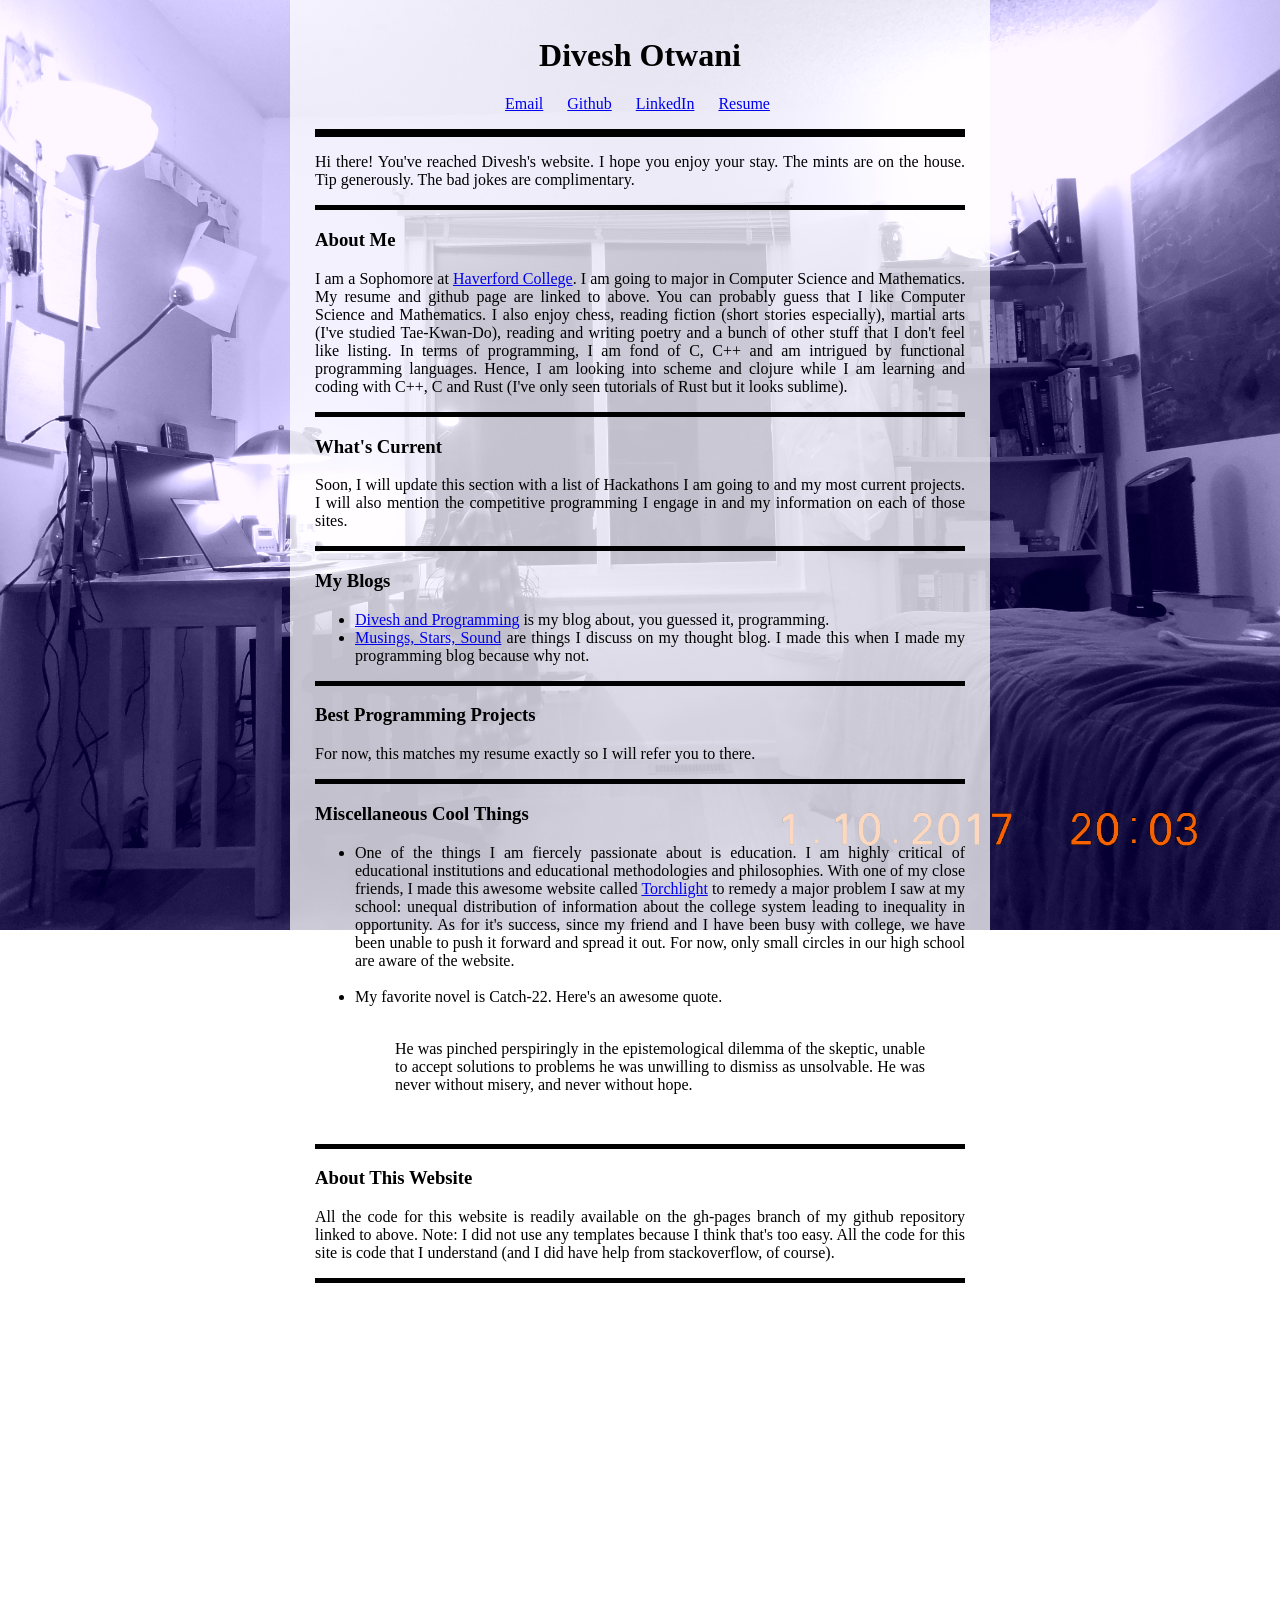
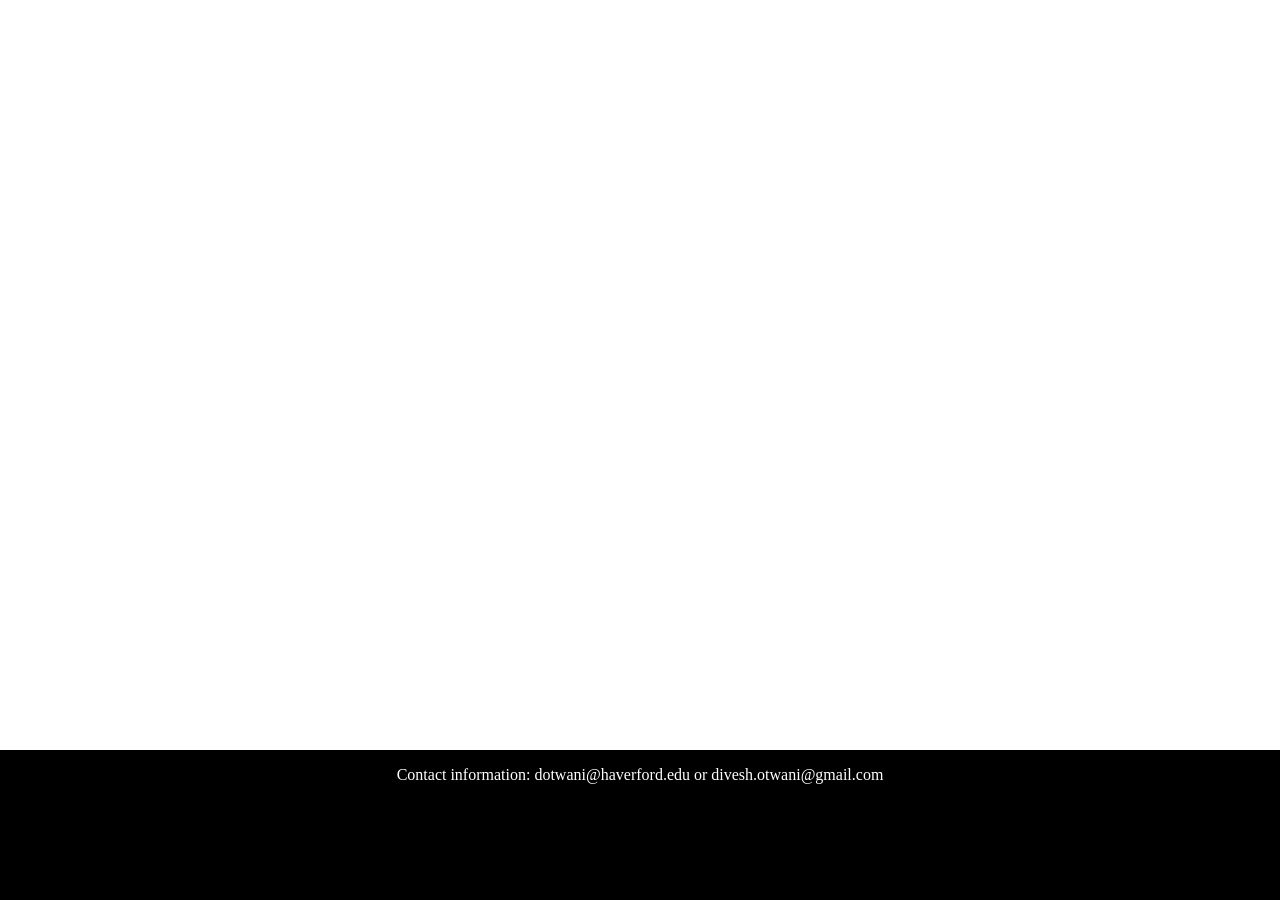
==== index.html @ 80b4c08a "Commit at time Wed Jan 11 18:40:20 EST 2017" ====
<!DOCTYPE html PUBLIC>
<html>
	<head>
		<link rel="stylesheet" type="text/css" href="style.css">
		<title>Divesh Otwani</title>
	</head>
	<body>
		
	
		<div id="page">

			<div id="stuff" >
				<h1><br><center>Divesh Otwani</center></h1>
				
				
							<ul id="toplinks">

<li>
							<a href="https://mail.google.com/mail/?view=cm&fs=1&tf=1&to=dotwani@haverford.edu" target="_blank">
							Email
							</a>

</li>
<li>
							
							<a href="https://github.com/Divesh-Otwani/My-Online-Workspace" target="_blank">
							Github
							</a>
</li>

<li>
						<a href="https://www.linkedin.com/in/divesh-otwani-671691ab" target="_blank" >LinkedIn</a>

</li>

<li id="case1">
														
							<a href="DiveshOtwaniResume.pdf" target="_blank" >
							Resume
							</a>							
</li>
							</ul>
				
				<hr class="bigHr">
				<p> 
				Hi there! You've reached Divesh's website. I hope you enjoy your stay. 
				The mints are on the house. Tip generously. 
				The bad jokes are complimentary.
				</p>
				<hr>

				<h3>About Me</h3>
				<p>
				I am a Sophomore at <a href="http://www.haverford.edu" target="_blank" >Haverford College</a>. I am going to major in Computer Science and Mathematics. My resume and github page are linked to above.
				You can probably guess that I like Computer Science and Mathematics. I also enjoy chess, reading fiction (short stories especially), martial arts (I've studied Tae-Kwan-Do), 
				reading and writing poetry and a bunch of other stuff that I don't feel like listing. In terms of programming, I am fond of C, C++ and am intrigued by functional programming languages.
				Hence, I am looking into scheme and clojure while I am learning and coding with C++, C and Rust (I've only seen tutorials of Rust but it looks sublime).
				
				</p>
				<hr>
				
				
				
				<h3>What's Current</h3>
				<p>Soon, I will update this section with a list of Hackathons I am going to and my most current projects.
				I will also mention the competitive programming I engage in and my information on each of those sites.				
				</p>
				<hr>
				
				
				<h3>My Blogs</h3>
				<ul> 
				<li>
				
				<a href="https://diveshotwaniprogramming.blogspot.com/" target="_blank" >Divesh and Programming</a> is my blog about, you guessed it, programming. 
				
				</li>			
				<li>
				<a href="https://musingstarsound.blogspot.com/" target="_blank">Musings, Stars, Sound</a> are things I discuss on my thought blog. I made this when I made my programming blog because why not.
				
				</li>				
				</ul>
				<hr>
				
				
				
				
				<h3>Best Programming Projects</h3>
				<p>
				For now, this matches my resume exactly so I will refer you to there.
				</p>
				<hr>
				
				
				<h3>Miscellaneous Cool Things</h3>
				<ul>
				<li>
				One of the things I am fiercely passionate about is education. I am highly critical of educational institutions and educational methodologies and philosophies. 
				With one of my close friends, I made this awesome website called <a href="https://sites.google.com/site/torchlightwwp/" target="_blank">Torchlight</a> to remedy a major problem I saw at my school:
				unequal distribution of information about the college system leading to inequality in opportunity. As for it's success, since my friend and I have been busy with college, we have been
				unable to push it forward and spread it out. For now, only small circles in our high school are aware of the website. 
				</li>
				<br>
				<li>
				My favorite novel is Catch-22. Here's an awesome quote.

				</li>
				<br>
				<blockquote>
				He was pinched perspiringly in the epistemological dilemma of the skeptic, unable to
accept solutions to problems he was unwilling to dismiss as unsolvable. He was never without
misery, and never without hope.
				</blockquote>
				<br>
				</li>
				</ul>
				<hr>
				<h3>
				About This Website				
				</h3>
				<p>
				All the code for this website is readily available on the gh-pages branch of my github repository linked to above.
				Note: I did not use any templates because I think that's too easy. All the code for this site is code that I understand (and I did have help from stackoverflow, of course).
				</p>
				<hr>


			
				<footer>
  						<p style="color:white"> Contact information: dotwani@haverford.edu or divesh.otwani@gmail.com </p>
				</footer>			
			
				</div>
			</div>
	</body>
</html>
---- style.css ----
/*
ul {
  display: flex;
  justify-content:space-between;
  list-style-type: none;
}
*/

#toplinks {
    text-align: center;

}
#toplinks:after {
    display: inline-block;
    width: 100%;
}
#toplinks li {
    display: inline-block;
    padding-left: 10px;
    padding-right: 10px;
}

#case1 {
	padding-right: 55px !important;
}



footer {
    background-color: black;
    text-align: center;
    position: absolute;
    left: 0;
    bottom: 0;
    height: 150px;
    width: 100%;
    overflow:hidden;
}


html {
	position: relative;
	min-height: 100%;

}


body{
	text-align: center;
	margin: 0;
	background-image: url('bk2.jpg');
	background-repeat: no-repeat;
	background-attachment: fixed;
	background-size: cover;
	background-position: center;
	min-height: 2500px;

	/*background-color:#000000;*/
}

#stuff {
	margin-left: auto;
	margin-right:auto;
	text-align:justify;
	width: 650px;
}

/* This is everything, stuff is an inner container for a nice margin
This is centered... Keep it that way*/
#page {
   background: rgba(255, 255, 255, .75);
   
	margin-left: auto;
	margin-right: auto;
	text-align: left;
	width: 700px;
	height: 1600px;
}


.bigHr {
	background-color: black !important;
	height: 8px !important;
	border: solid 0px !important;
}

hr {
	background-color: black !important;
	height: 5px; !important;
	border: solid 0px !important;
	
}
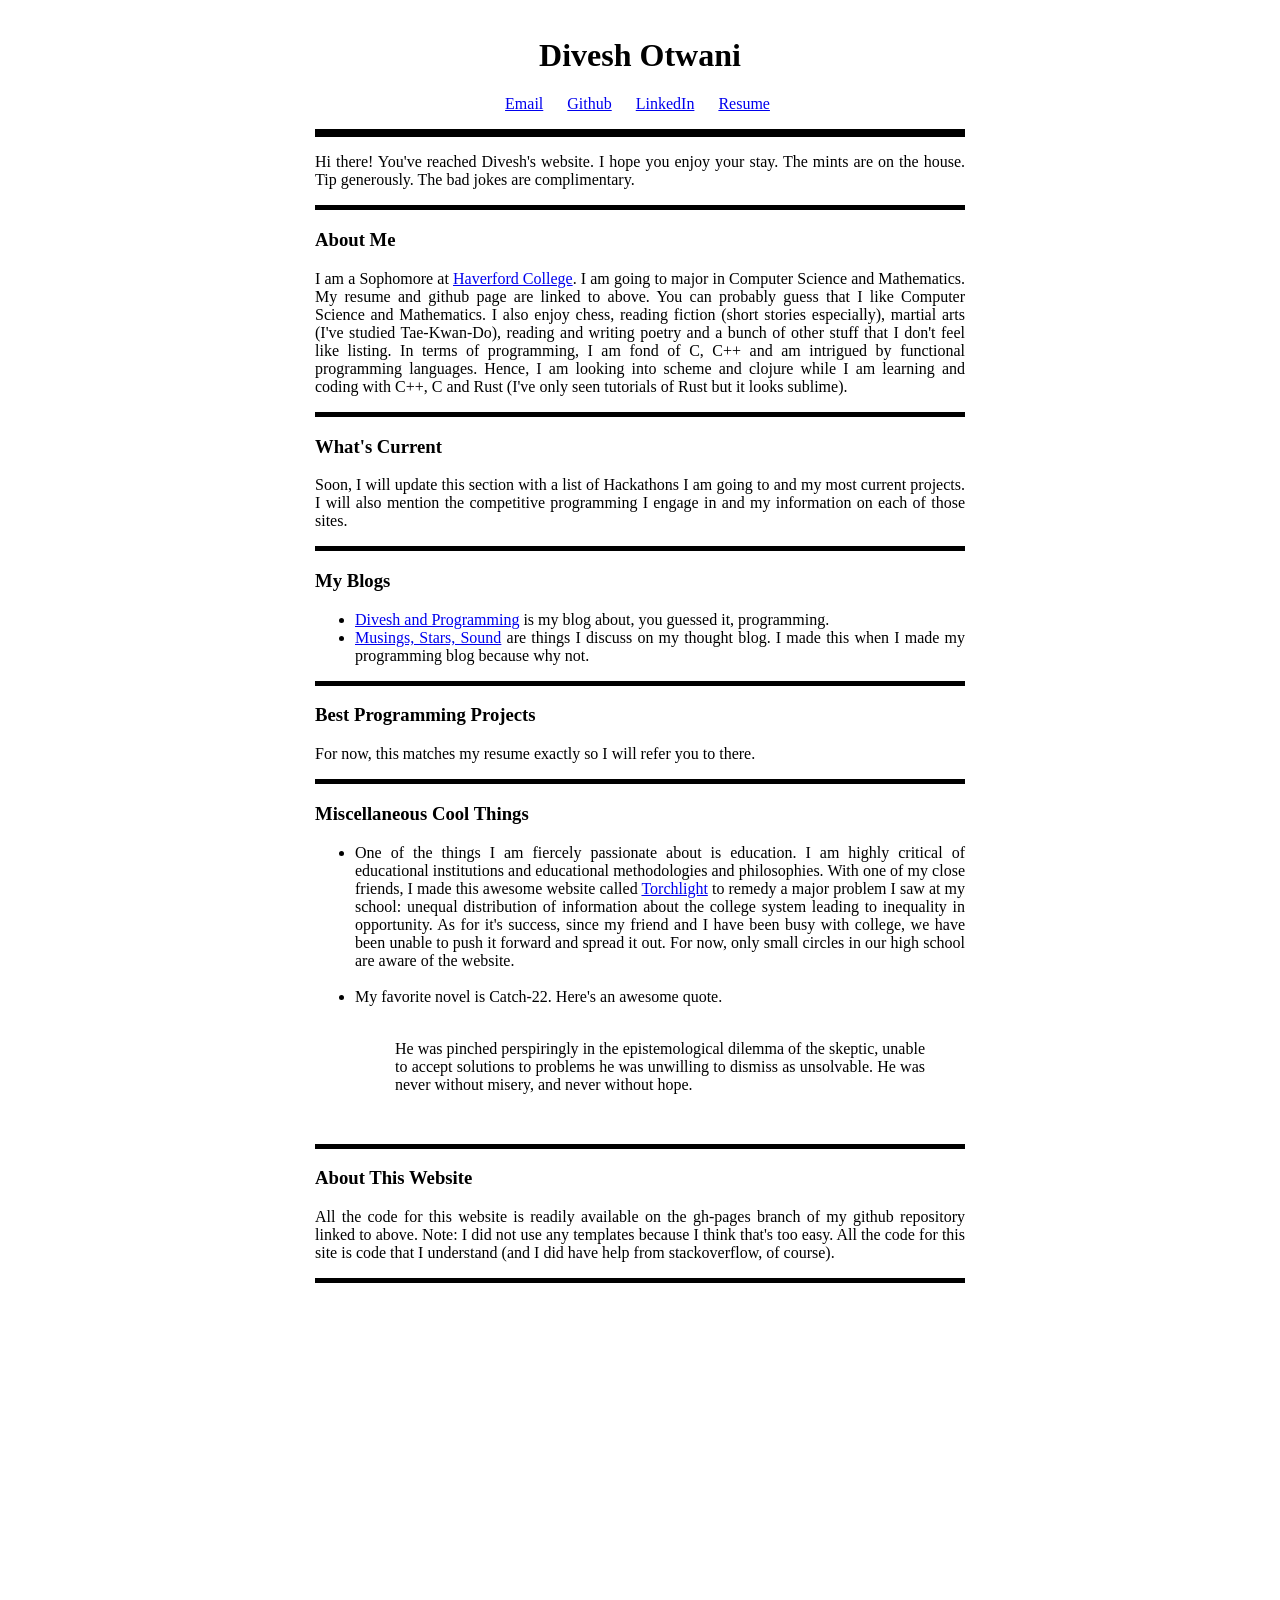
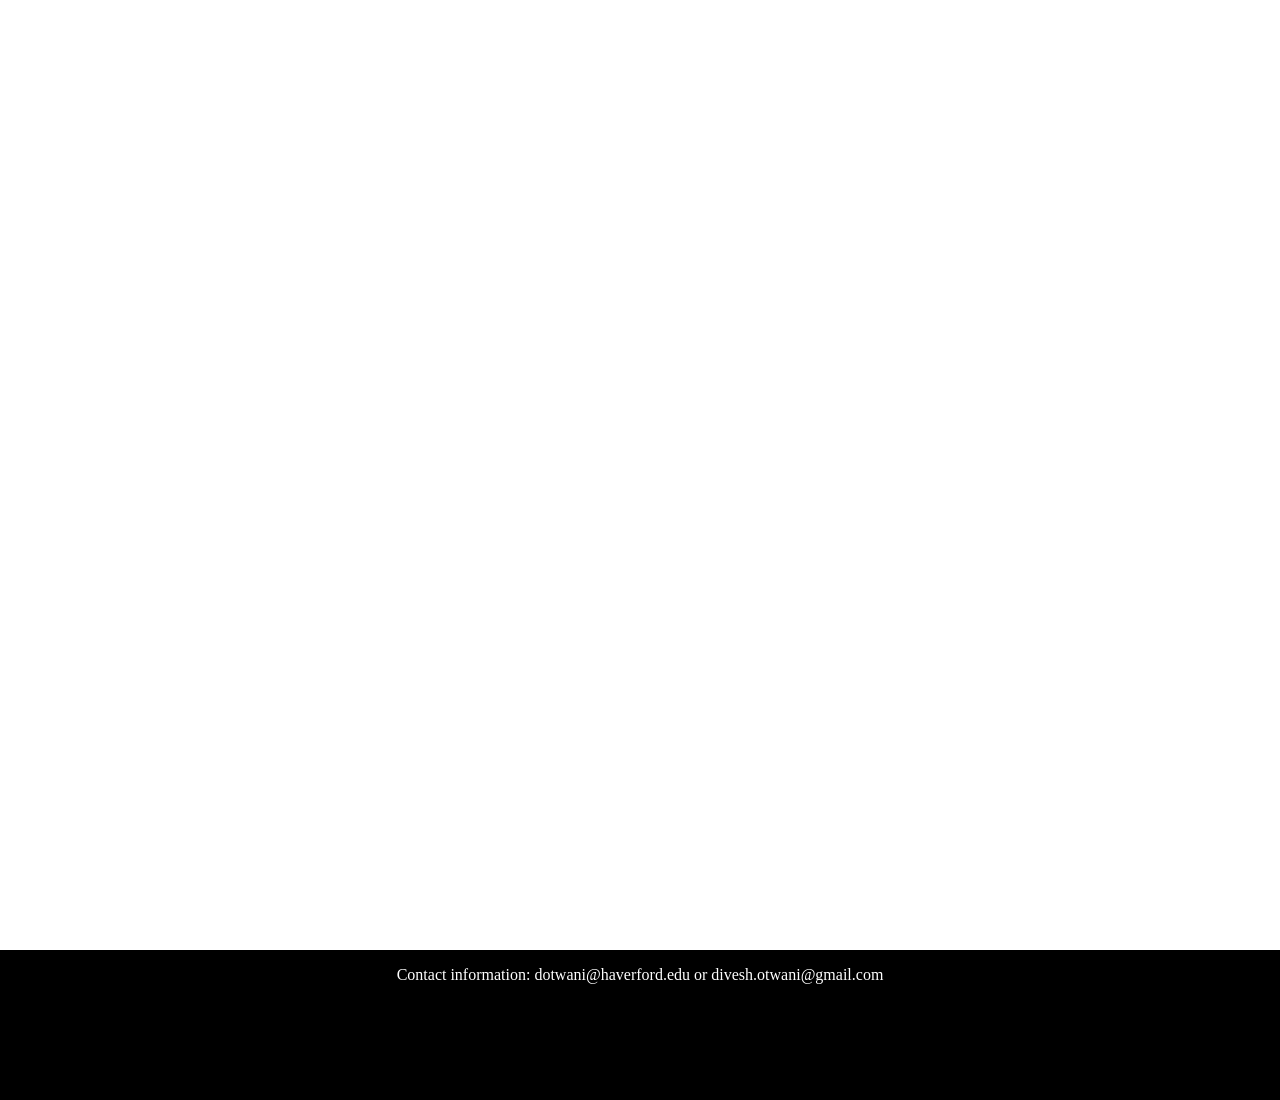
==== commit 7f6305f1: "Commit at time Sun Jan 22 22:18:00 EST 2017" ====
--- a/index.html
+++ b/index.html
@@ -1,138 +1,138 @@
 <!DOCTYPE html PUBLIC>
 <html>
-	<head>
-		<link rel="stylesheet" type="text/css" href="style.css">
-		<title>Divesh Otwani</title>
-	</head>
-	<body>
-		
-	
-		<div id="page">
-
-			<div id="stuff" >
-				<h1><br><center>Divesh Otwani</center></h1>
-				
-				
-							<ul id="toplinks">
-
-<li>
-							<a href="https://mail.google.com/mail/?view=cm&fs=1&tf=1&to=dotwani@haverford.edu" target="_blank">
-							Email
-							</a>
-
-</li>
-<li>
-							
-							<a href="https://github.com/Divesh-Otwani/My-Online-Workspace" target="_blank">
-							Github
-							</a>
-</li>
-
-<li>
-						<a href="https://www.linkedin.com/in/divesh-otwani-671691ab" target="_blank" >LinkedIn</a>
-
-</li>
-
-<li id="case1">
-														
-							<a href="DiveshOtwaniResume.pdf" target="_blank" >
-							Resume
-							</a>							
-</li>
-							</ul>
-				
-				<hr class="bigHr">
-				<p> 
-				Hi there! You've reached Divesh's website. I hope you enjoy your stay. 
-				The mints are on the house. Tip generously. 
-				The bad jokes are complimentary.
-				</p>
-				<hr>
-
-				<h3>About Me</h3>
-				<p>
-				I am a Sophomore at <a href="http://www.haverford.edu" target="_blank" >Haverford College</a>. I am going to major in Computer Science and Mathematics. My resume and github page are linked to above.
-				You can probably guess that I like Computer Science and Mathematics. I also enjoy chess, reading fiction (short stories especially), martial arts (I've studied Tae-Kwan-Do), 
-				reading and writing poetry and a bunch of other stuff that I don't feel like listing. In terms of programming, I am fond of C, C++ and am intrigued by functional programming languages.
-				Hence, I am looking into scheme and clojure while I am learning and coding with C++, C and Rust (I've only seen tutorials of Rust but it looks sublime).
-				
-				</p>
-				<hr>
-				
-				
-				
-				<h3>What's Current</h3>
-				<p>Soon, I will update this section with a list of Hackathons I am going to and my most current projects.
-				I will also mention the competitive programming I engage in and my information on each of those sites.				
-				</p>
-				<hr>
-				
-				
-				<h3>My Blogs</h3>
-				<ul> 
-				<li>
-				
-				<a href="https://diveshotwaniprogramming.blogspot.com/" target="_blank" >Divesh and Programming</a> is my blog about, you guessed it, programming. 
-				
-				</li>			
-				<li>
-				<a href="https://musingstarsound.blogspot.com/" target="_blank">Musings, Stars, Sound</a> are things I discuss on my thought blog. I made this when I made my programming blog because why not.
-				
-				</li>				
-				</ul>
-				<hr>
-				
-				
-				
-				
-				<h3>Best Programming Projects</h3>
-				<p>
-				For now, this matches my resume exactly so I will refer you to there.
-				</p>
-				<hr>
-				
-				
-				<h3>Miscellaneous Cool Things</h3>
-				<ul>
-				<li>
-				One of the things I am fiercely passionate about is education. I am highly critical of educational institutions and educational methodologies and philosophies. 
-				With one of my close friends, I made this awesome website called <a href="https://sites.google.com/site/torchlightwwp/" target="_blank">Torchlight</a> to remedy a major problem I saw at my school:
-				unequal distribution of information about the college system leading to inequality in opportunity. As for it's success, since my friend and I have been busy with college, we have been
-				unable to push it forward and spread it out. For now, only small circles in our high school are aware of the website. 
-				</li>
-				<br>
-				<li>
-				My favorite novel is Catch-22. Here's an awesome quote.
-
-				</li>
-				<br>
-				<blockquote>
-				He was pinched perspiringly in the epistemological dilemma of the skeptic, unable to
-accept solutions to problems he was unwilling to dismiss as unsolvable. He was never without
-misery, and never without hope.
-				</blockquote>
-				<br>
-				</li>
-				</ul>
-				<hr>
-				<h3>
-				About This Website				
-				</h3>
-				<p>
-				All the code for this website is readily available on the gh-pages branch of my github repository linked to above.
-				Note: I did not use any templates because I think that's too easy. All the code for this site is code that I understand (and I did have help from stackoverflow, of course).
-				</p>
-				<hr>
+    <head>
+        <link rel="stylesheet" type="text/css" href="style.css">
+        <title>Divesh Otwani</title>
+    </head>
+    <body>
 
 
-			
-				<footer>
-  						<p style="color:white"> Contact information: dotwani@haverford.edu or divesh.otwani@gmail.com </p>
-				</footer>			
-			
-				</div>
-			</div>
-	</body>
+        <div id="page">
+
+            <div id="stuff" >
+                <h1><br><center>Divesh Otwani</center></h1>
+
+
+                <ul id="toplinks">
+
+                    <li>
+                        <a href="https://mail.google.com/mail/?view=cm&fs=1&tf=1&to=dotwani@haverford.edu" target="_blank">
+                            Email
+                        </a>
+
+                    </li>
+                    <li>
+
+                        <a href="https://github.com/Divesh-Otwani/My-Online-Workspace" target="_blank">
+                            Github
+                        </a>
+                    </li>
+
+                    <li>
+                        <a href="https://www.linkedin.com/in/divesh-otwani-671691ab" target="_blank" >LinkedIn</a>
+
+                    </li>
+
+                    <li id="case1">
+
+                        <a href="DiveshOtwaniResume.pdf" target="_blank" >
+                            Resume
+                        </a>							
+                    </li>
+                </ul>
+
+                <hr class="bigHr">
+                <p> 
+                Hi there! You've reached Divesh's website. I hope you enjoy your stay. 
+                The mints are on the house. Tip generously. 
+                The bad jokes are complimentary.
+                </p>
+                <hr>
+
+                <h3>About Me</h3>
+                <p>
+                I am a Sophomore at <a href="http://www.haverford.edu" target="_blank" >Haverford College</a>. I am going to major in Computer Science and Mathematics. My resume and github page are linked to above.
+                You can probably guess that I like Computer Science and Mathematics. I also enjoy chess, reading fiction (short stories especially), martial arts (I've studied Tae-Kwan-Do), 
+                reading and writing poetry and a bunch of other stuff that I don't feel like listing. In terms of programming, I am fond of C, C++ and am intrigued by functional programming languages.
+                Hence, I am looking into scheme and clojure while I am learning and coding with C++, C and Rust (I've only seen tutorials of Rust but it looks sublime).
+
+                </p>
+                <hr>
+
+
+
+                <h3>What's Current</h3>
+                <p>Soon, I will update this section with a list of Hackathons I am going to and my most current projects.
+                I will also mention the competitive programming I engage in and my information on each of those sites.				
+                </p>
+                <hr>
+
+
+                <h3>My Blogs</h3>
+                <ul> 
+                    <li>
+
+                        <a href="https://diveshotwaniprogramming.blogspot.com/" target="_blank" >Divesh and Programming</a> is my blog about, you guessed it, programming. 
+
+                    </li>			
+                    <li>
+                        <a href="https://musingstarsound.blogspot.com/" target="_blank">Musings, Stars, Sound</a> are things I discuss on my thought blog. I made this when I made my programming blog because why not.
+
+                    </li>				
+                </ul>
+                <hr>
+
+
+
+
+                <h3>Best Programming Projects</h3>
+                <p>
+                For now, this matches my resume exactly so I will refer you to there.
+                </p>
+                <hr>
+
+
+                <h3>Miscellaneous Cool Things</h3>
+                <ul>
+                    <li>
+                        One of the things I am fiercely passionate about is education. I am highly critical of educational institutions and educational methodologies and philosophies. 
+                        With one of my close friends, I made this awesome website called <a href="https://sites.google.com/site/torchlightwwp/" target="_blank">Torchlight</a> to remedy a major problem I saw at my school:
+                        unequal distribution of information about the college system leading to inequality in opportunity. As for it's success, since my friend and I have been busy with college, we have been
+                        unable to push it forward and spread it out. For now, only small circles in our high school are aware of the website. 
+                    </li>
+                    <br>
+                    <li>
+                        My favorite novel is Catch-22. Here's an awesome quote.
+
+                    </li>
+                    <br>
+                    <blockquote>
+                        He was pinched perspiringly in the epistemological dilemma of the skeptic, unable to
+                        accept solutions to problems he was unwilling to dismiss as unsolvable. He was never without
+                        misery, and never without hope.
+                    </blockquote>
+                    <br>
+                    </li>
+                </ul>
+                <hr>
+                <h3>
+                    About This Website				
+                </h3>
+                <p>
+                All the code for this website is readily available on the gh-pages branch of my github repository linked to above.
+                Note: I did not use any templates because I think that's too easy. All the code for this site is code that I understand (and I did have help from stackoverflow, of course).
+                </p>
+                <hr>
+
+
+
+                <footer>
+                    <p style="color:white"> Contact information: dotwani@haverford.edu or divesh.otwani@gmail.com </p>
+                </footer>			
+
+            </div>
+        </div>
+    </body>
 </html>
 
 
--- a/style.css
+++ b/style.css
@@ -48,12 +48,12 @@
 body{
 	text-align: center;
 	margin: 0;
-	background-image: url('bk2.jpg');
+	background-image: url('bk2.png');
 	background-repeat: no-repeat;
 	background-attachment: fixed;
 	background-size: cover;
 	background-position: center;
-	min-height: 2500px;
+	min-height: 2700px;
 
 	/*background-color:#000000;*/
 }
@@ -74,7 +74,7 @@
 	margin-right: auto;
 	text-align: left;
 	width: 700px;
-	height: 1600px;
+	height: 1800px;
 }
 
 
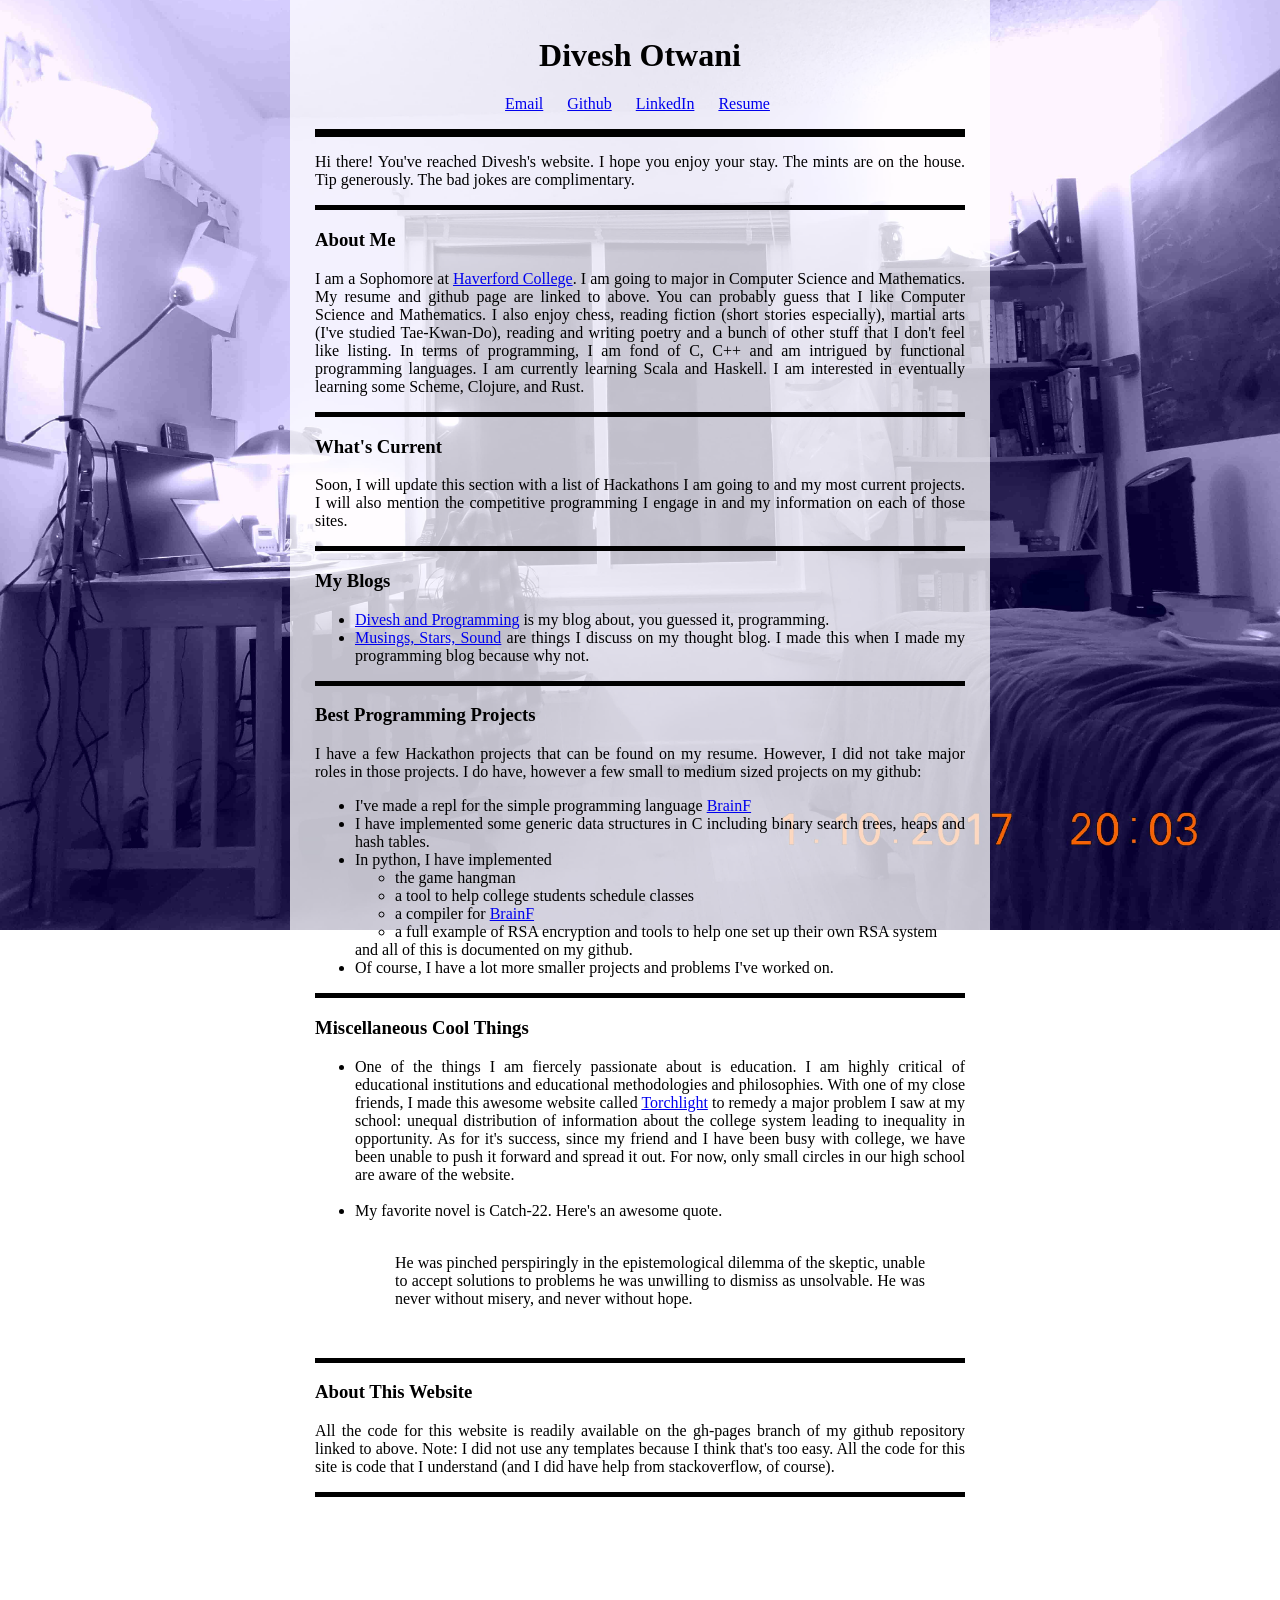
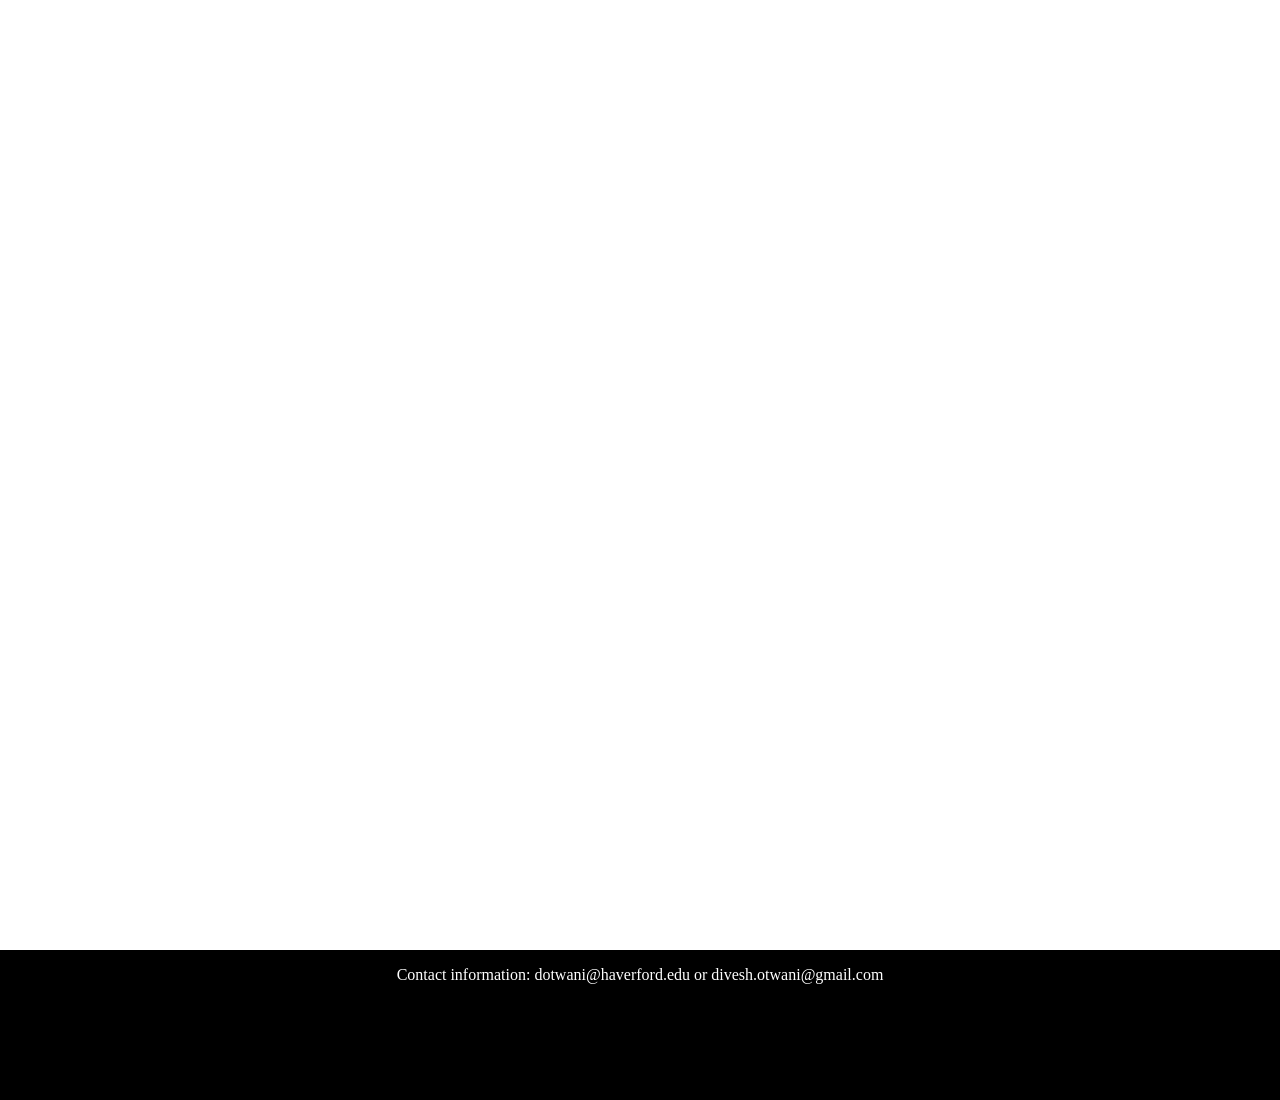
==== commit 7fe6c327: "Commit at time Fri Feb  3 00:26:45 EST 2017" ====
--- a/index.html
+++ b/index.html
@@ -54,7 +54,7 @@
                 I am a Sophomore at <a href="http://www.haverford.edu" target="_blank" >Haverford College</a>. I am going to major in Computer Science and Mathematics. My resume and github page are linked to above.
                 You can probably guess that I like Computer Science and Mathematics. I also enjoy chess, reading fiction (short stories especially), martial arts (I've studied Tae-Kwan-Do), 
                 reading and writing poetry and a bunch of other stuff that I don't feel like listing. In terms of programming, I am fond of C, C++ and am intrigued by functional programming languages.
-                Hence, I am looking into scheme and clojure while I am learning and coding with C++, C and Rust (I've only seen tutorials of Rust but it looks sublime).
+                I am currently learning Scala and Haskell. I am interested in eventually learning some Scheme, Clojure, and Rust.
 
                 </p>
                 <hr>
@@ -87,7 +87,25 @@
 
                 <h3>Best Programming Projects</h3>
                 <p>
-                For now, this matches my resume exactly so I will refer you to there.
+                I have a few Hackathon projects that can be found on my resume. However, I did not take major roles in those projects. 
+                I do have, however a few small to medium sized projects on my github: 
+					<ul>
+					<li> I've made a repl for the simple programming language <a href="https://en.wikipedia.org/wiki/Brainfuck" target="_blank" > BrainF</a></li>
+					<li> I have implemented some generic data structures in C including binary search trees, heaps and hash tables.</li>
+					<li> In python, I have implemented
+						<ul>
+						<li>the game hangman</li>
+						<li>a tool to help college students schedule classes</li>
+						<li>a compiler for <a href="https://en.wikipedia.org/wiki/Brainfuck" target="_blank" > BrainF</a></li>
+						<li>a full example of RSA encryption and tools to help one set up their own RSA system</li>
+						</ul>
+						and all of this is documented on my github.
+					
+					</li>
+					<li> Of course, I have a lot more smaller projects and problems I've worked on.</li>
+					
+					</ul>                
+                
                 </p>
                 <hr>
 
--- a/style.css
+++ b/style.css
@@ -48,7 +48,7 @@
 body{
 	text-align: center;
 	margin: 0;
-	background-image: url('bk2.png');
+	background-image: url('bk2-min.jpg');
 	background-repeat: no-repeat;
 	background-attachment: fixed;
 	background-size: cover;
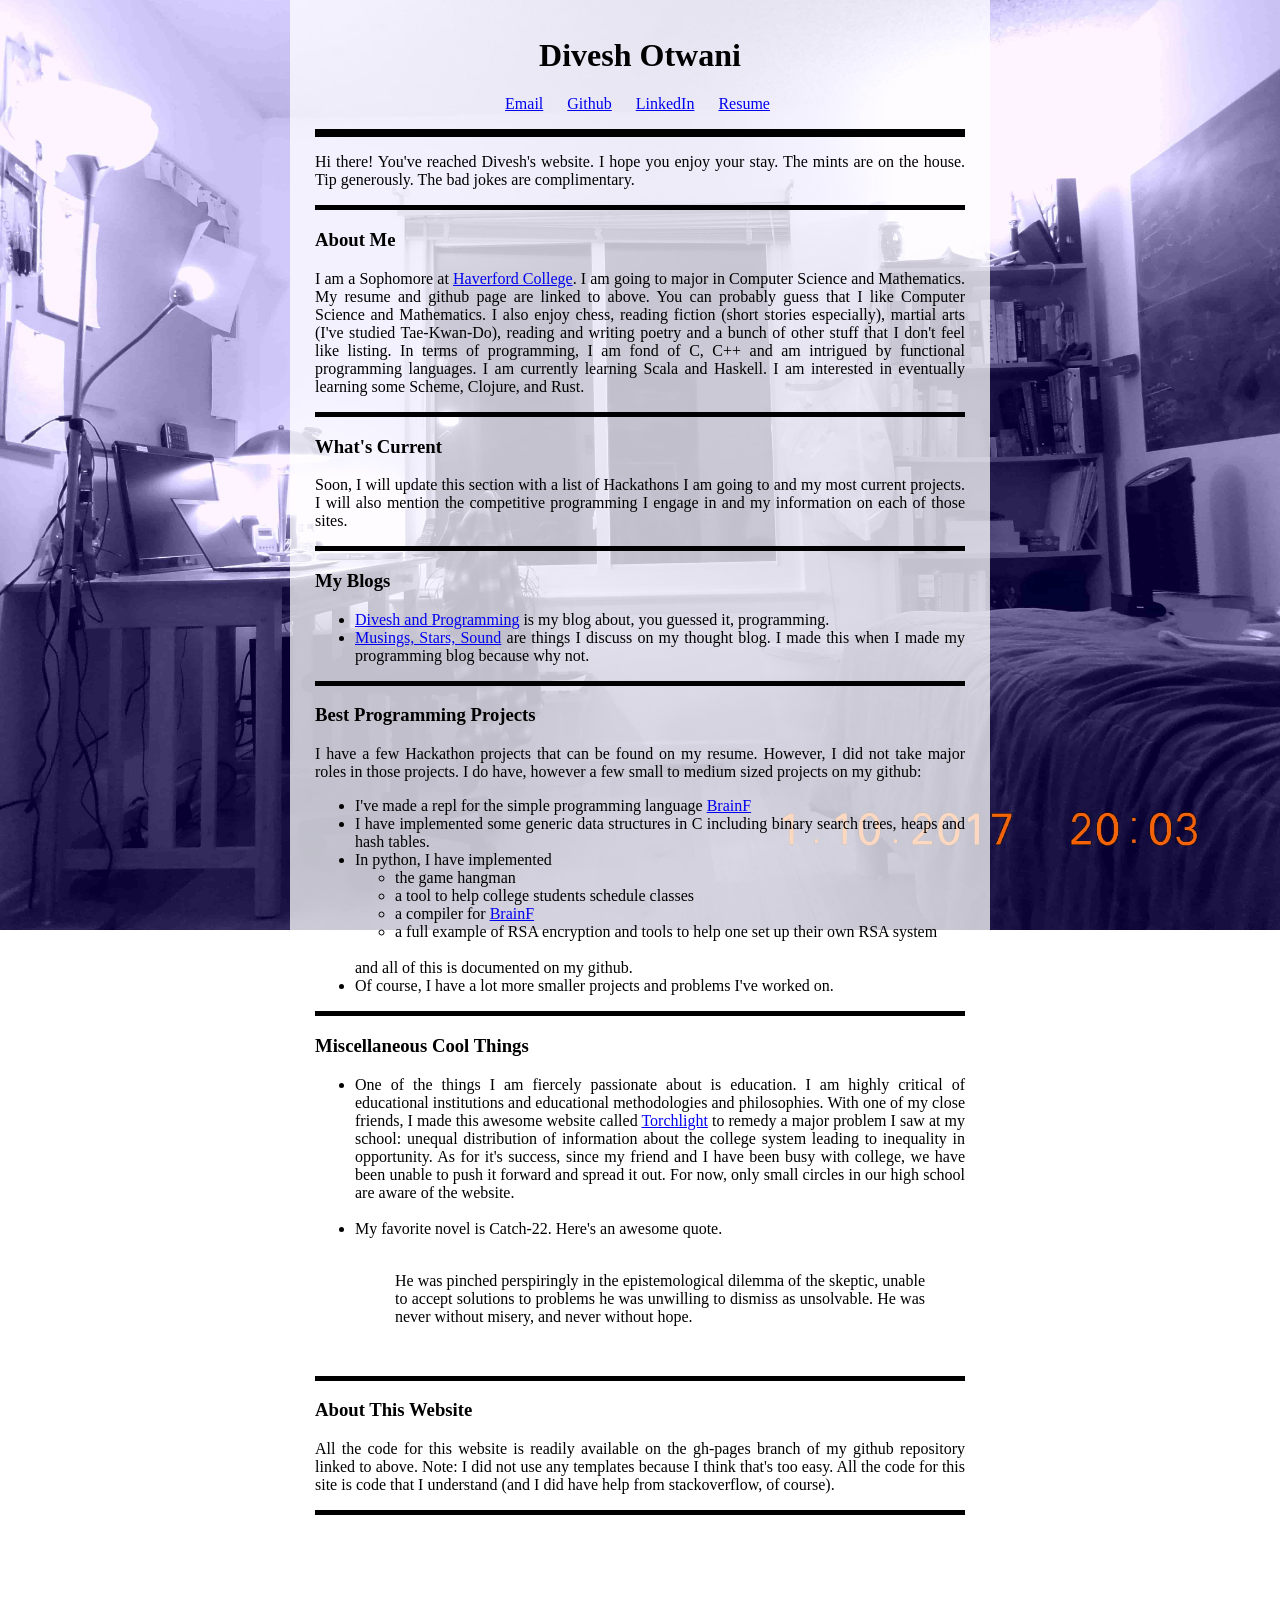
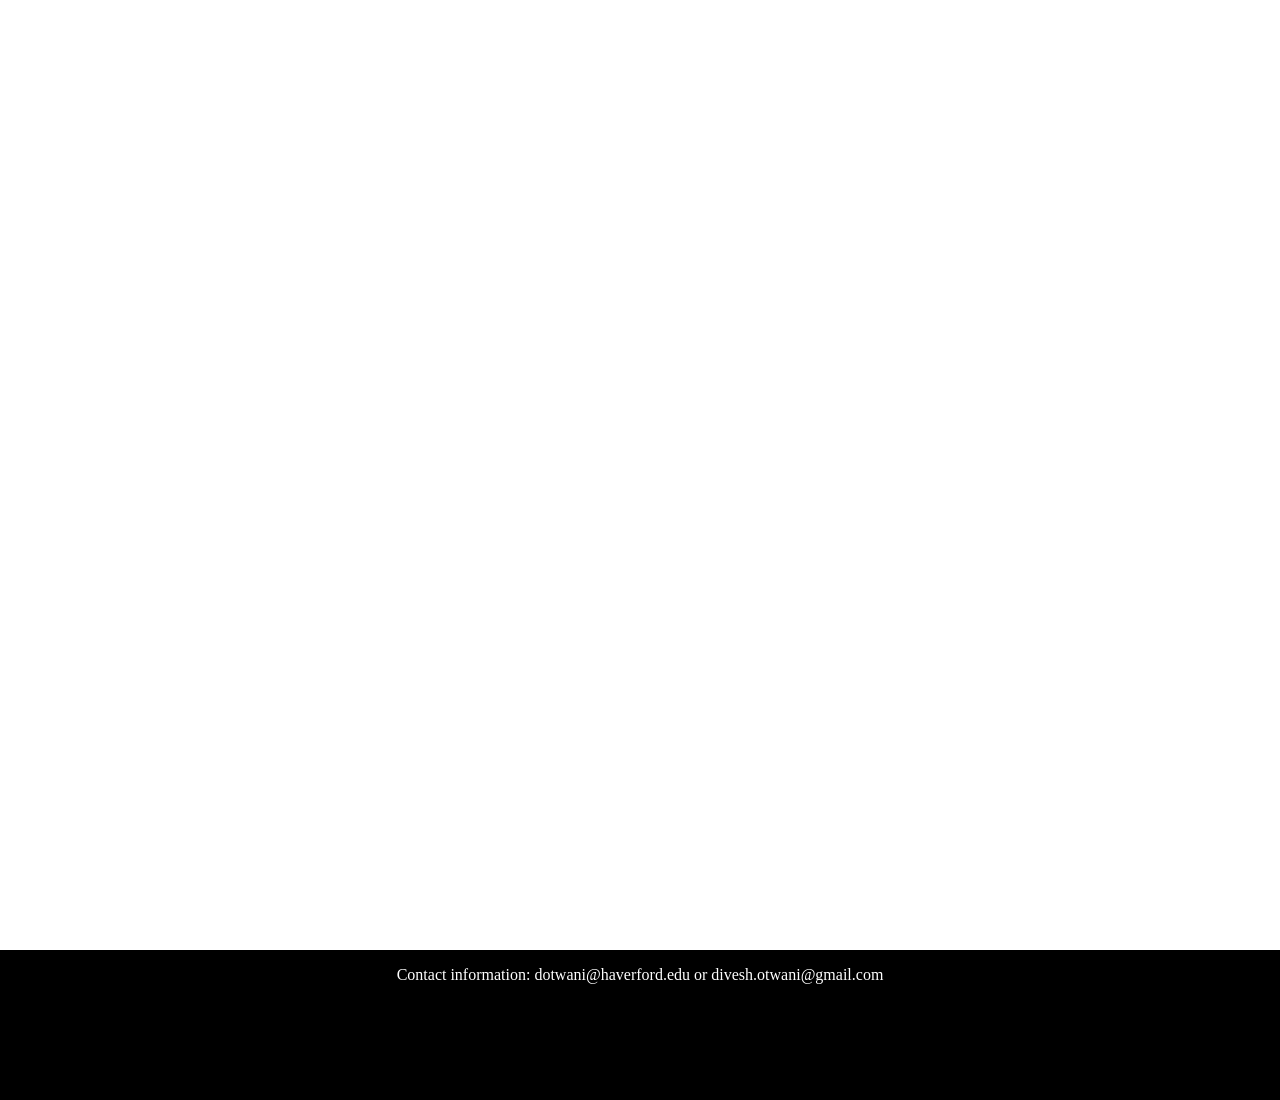
==== commit 06cd95fe: "Commit at time Fri Feb  3 00:27:53 EST 2017" ====
--- a/index.html
+++ b/index.html
@@ -99,6 +99,7 @@
 						<li>a compiler for <a href="https://en.wikipedia.org/wiki/Brainfuck" target="_blank" > BrainF</a></li>
 						<li>a full example of RSA encryption and tools to help one set up their own RSA system</li>
 						</ul>
+						<br>						
 						and all of this is documented on my github.
 					
 					</li>
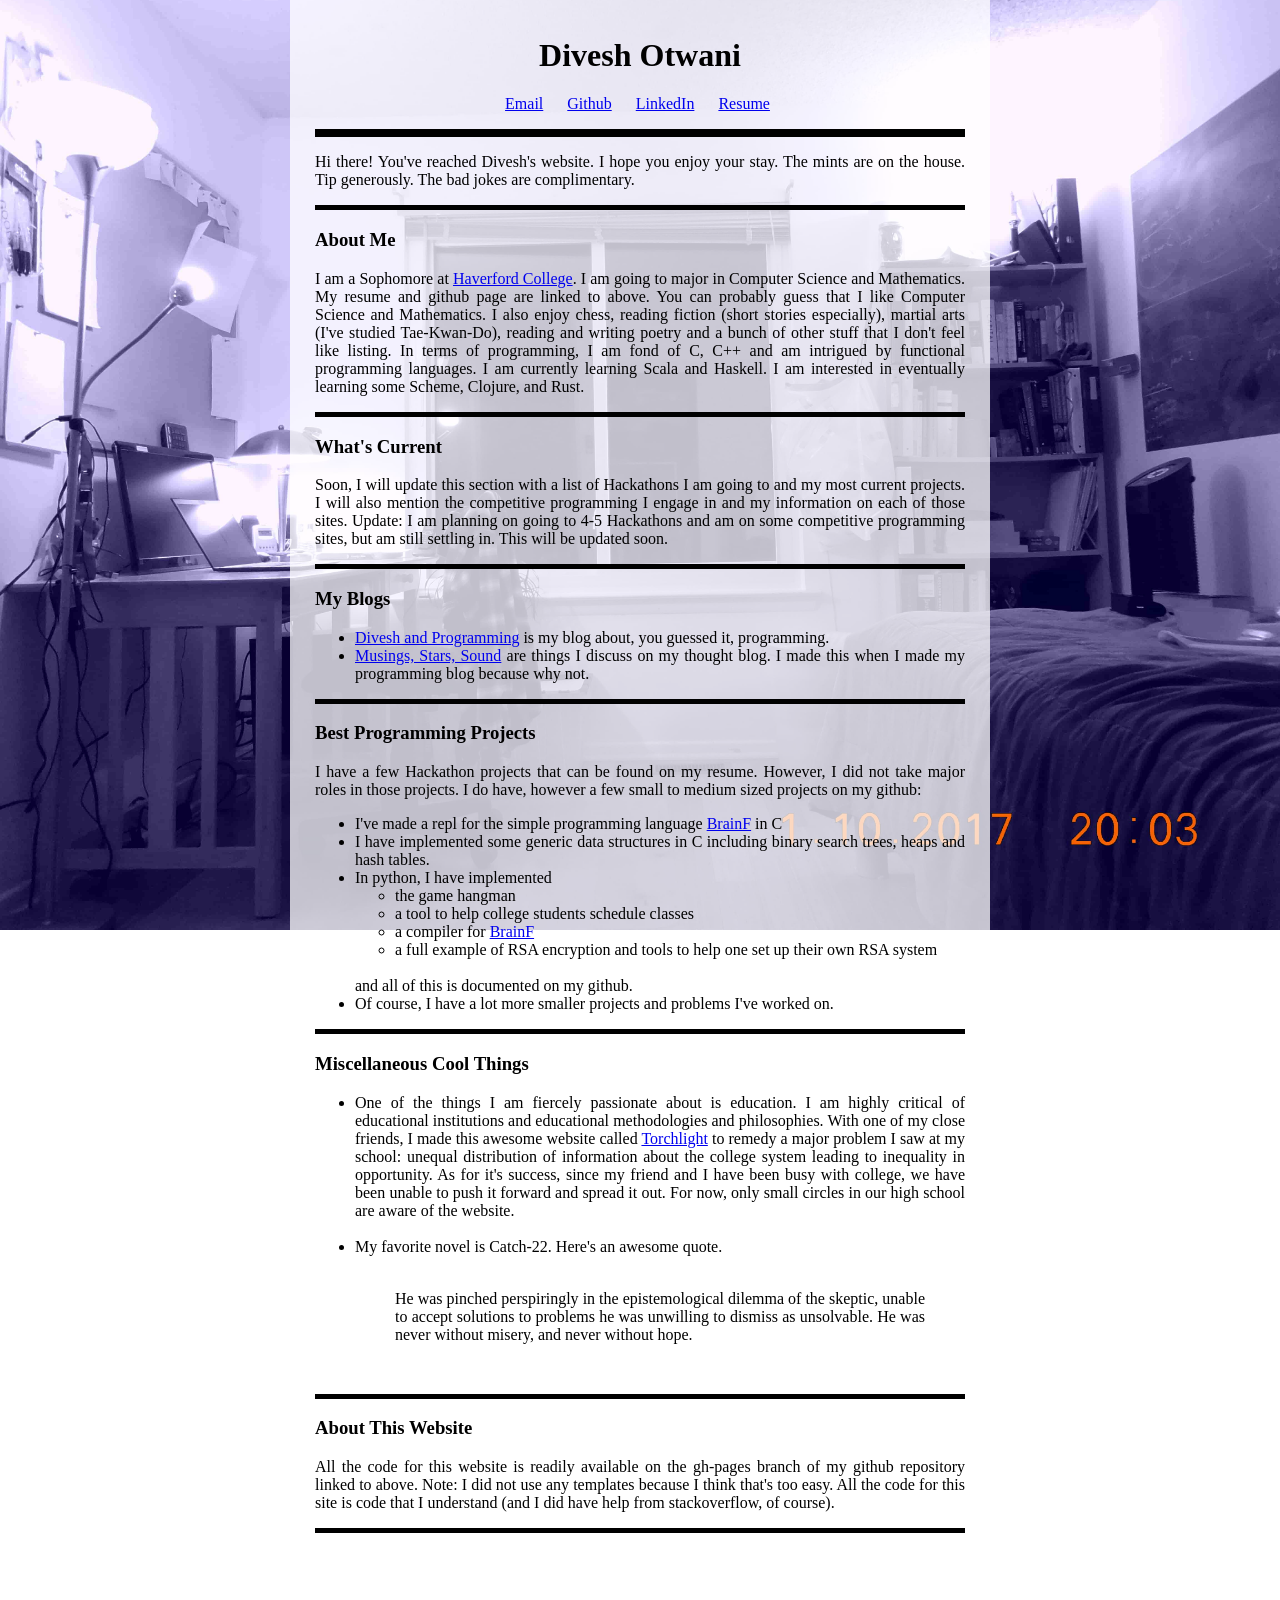
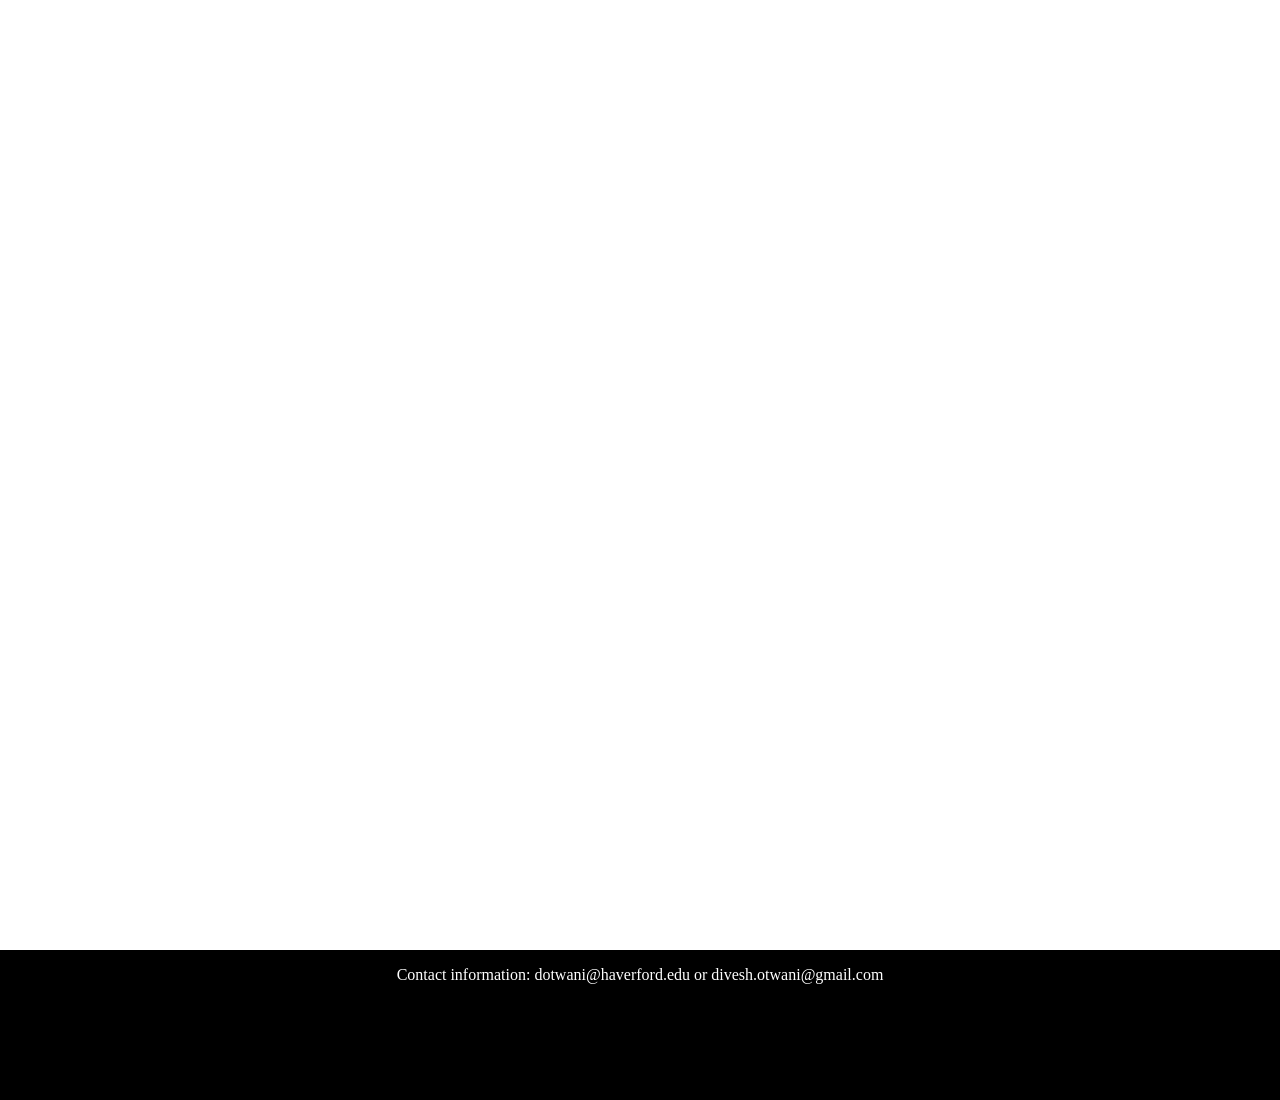
==== commit d8db4b20: "Commit at time Fri Feb  3 00:30:21 EST 2017" ====
--- a/index.html
+++ b/index.html
@@ -63,7 +63,9 @@
 
                 <h3>What's Current</h3>
                 <p>Soon, I will update this section with a list of Hackathons I am going to and my most current projects.
-                I will also mention the competitive programming I engage in and my information on each of those sites.				
+                I will also mention the competitive programming I engage in and my information on each of those sites.
+                Update: I am planning on going to 4-5 Hackathons and am on some competitive programming sites, but am still settling in.
+                This will be updated soon.				
                 </p>
                 <hr>
 
@@ -90,7 +92,7 @@
                 I have a few Hackathon projects that can be found on my resume. However, I did not take major roles in those projects. 
                 I do have, however a few small to medium sized projects on my github: 
 					<ul>
-					<li> I've made a repl for the simple programming language <a href="https://en.wikipedia.org/wiki/Brainfuck" target="_blank" > BrainF</a></li>
+					<li> I've made a repl for the simple programming language <a href="https://en.wikipedia.org/wiki/Brainfuck" target="_blank" > BrainF</a> in C</li>
 					<li> I have implemented some generic data structures in C including binary search trees, heaps and hash tables.</li>
 					<li> In python, I have implemented
 						<ul>
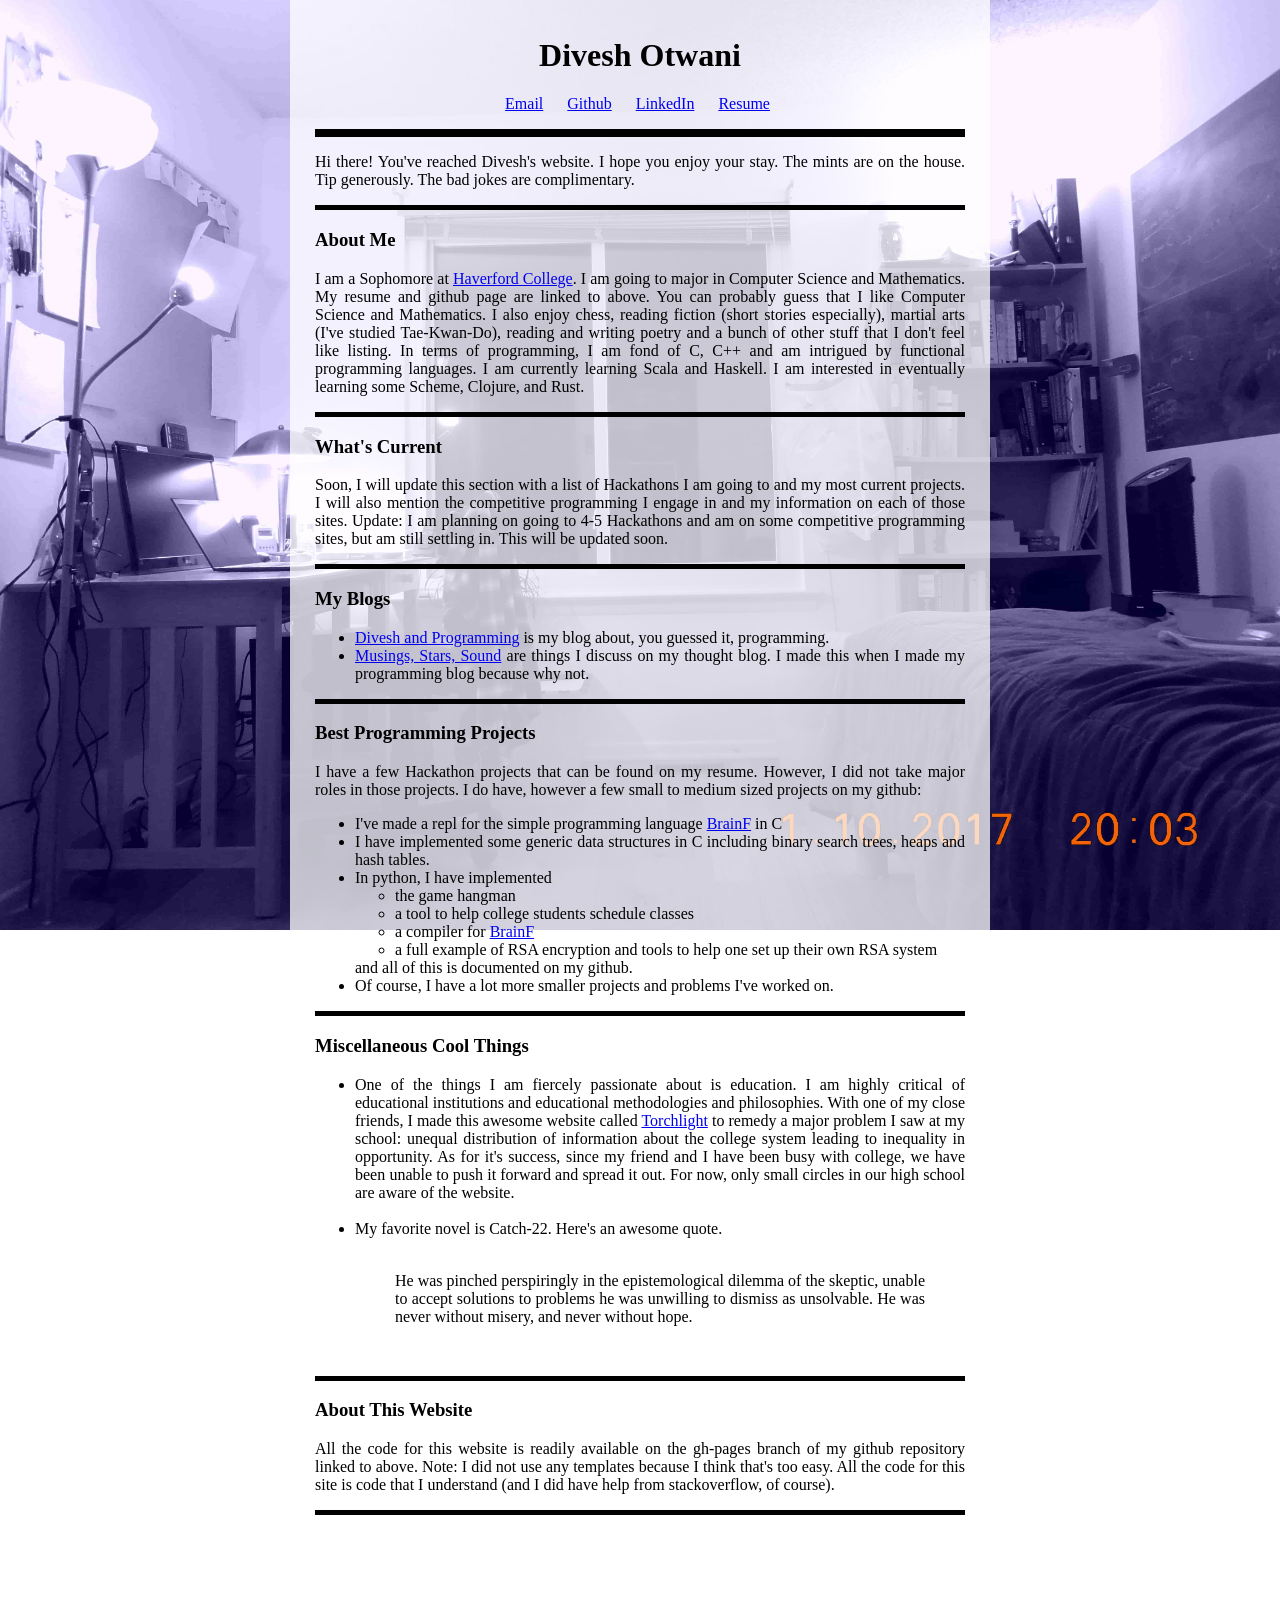
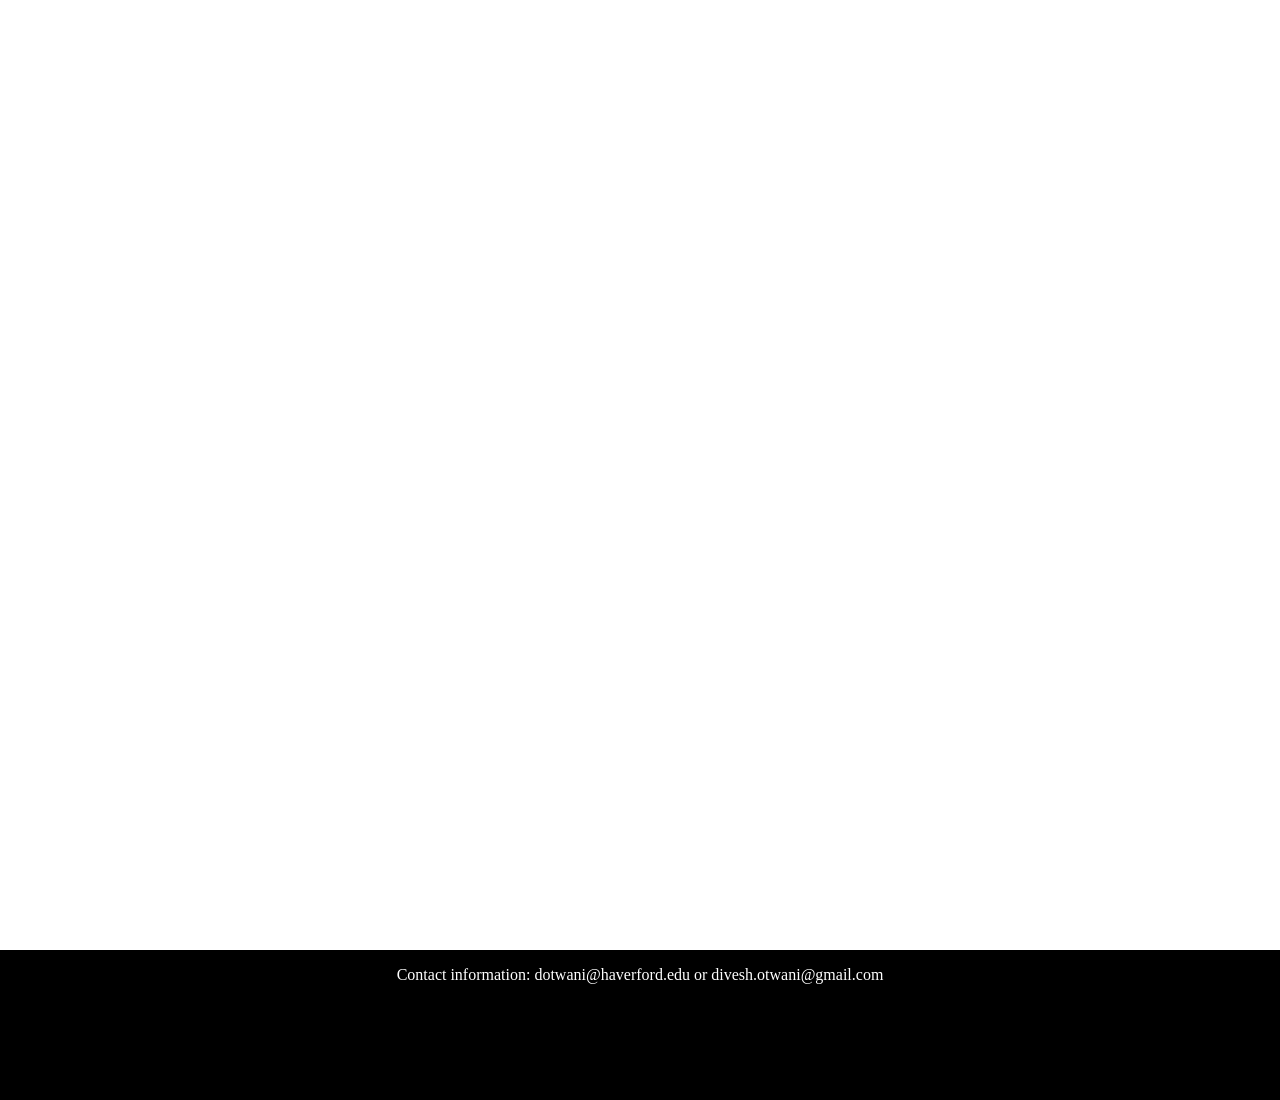
==== commit db0fe18f: "Commit at time Fri Feb  3 00:30:37 EST 2017" ====
--- a/index.html
+++ b/index.html
@@ -100,8 +100,7 @@
 						<li>a tool to help college students schedule classes</li>
 						<li>a compiler for <a href="https://en.wikipedia.org/wiki/Brainfuck" target="_blank" > BrainF</a></li>
 						<li>a full example of RSA encryption and tools to help one set up their own RSA system</li>
-						</ul>
-						<br>						
+						</ul>				
 						and all of this is documented on my github.
 					
 					</li>
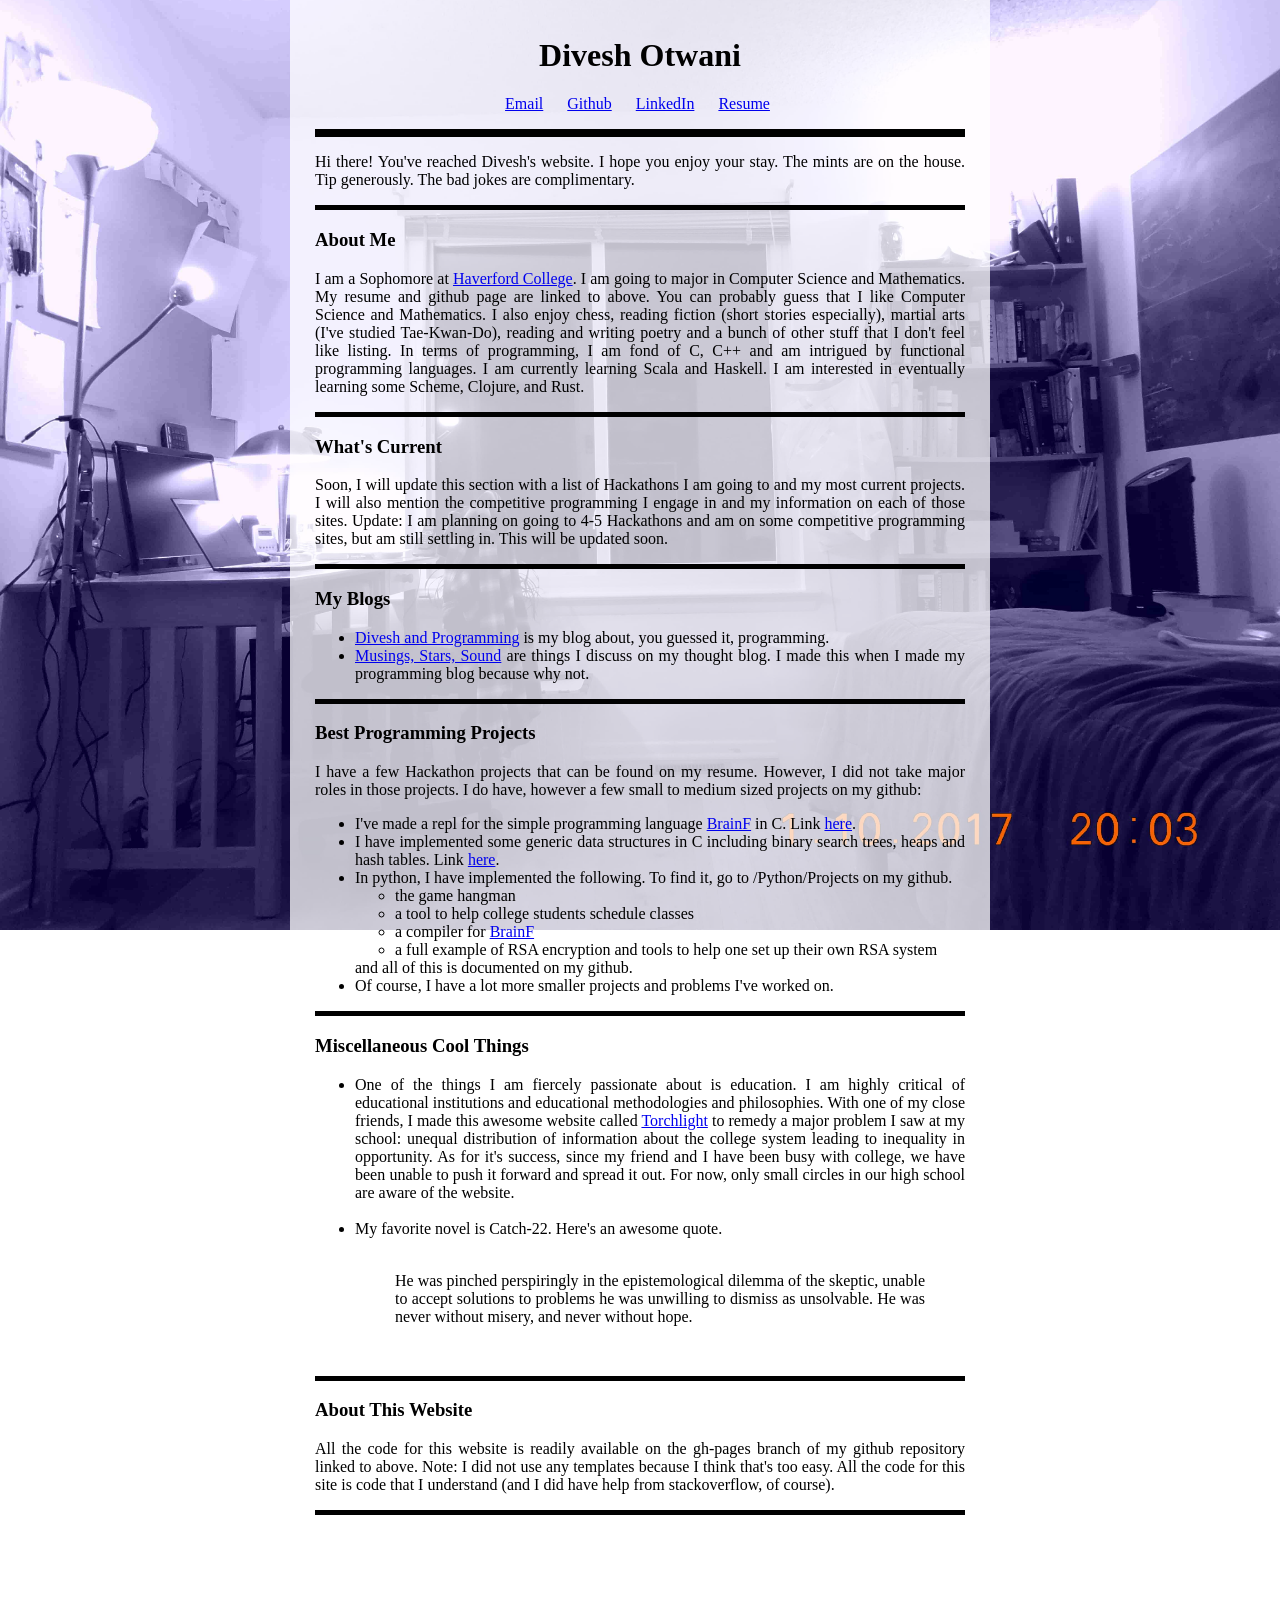
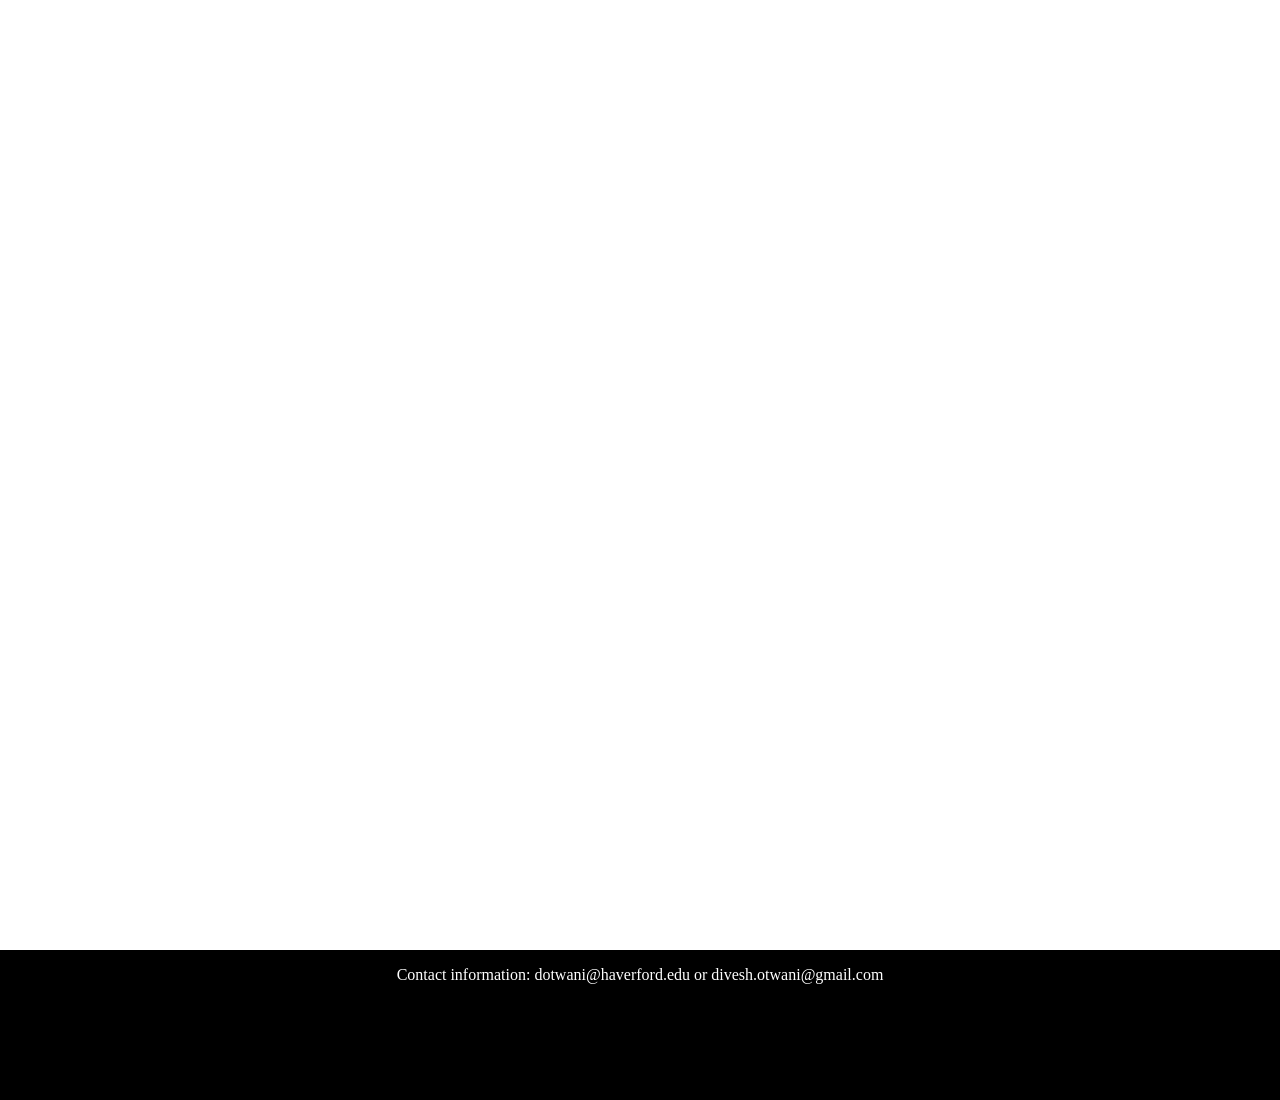
==== commit 95799b30: "Commit at time Fri Feb  3 00:34:12 EST 2017" ====
--- a/index.html
+++ b/index.html
@@ -92,9 +92,9 @@
                 I have a few Hackathon projects that can be found on my resume. However, I did not take major roles in those projects. 
                 I do have, however a few small to medium sized projects on my github: 
 					<ul>
-					<li> I've made a repl for the simple programming language <a href="https://en.wikipedia.org/wiki/Brainfuck" target="_blank" > BrainF</a> in C</li>
-					<li> I have implemented some generic data structures in C including binary search trees, heaps and hash tables.</li>
-					<li> In python, I have implemented
+					<li> I've made a repl for the simple programming language <a href="https://en.wikipedia.org/wiki/Brainfuck" target="_blank" > BrainF</a> in C. Link <a href="https://github.com/Divesh-Otwani/My-Online-Workspace/tree/master/C/Projects/BrainF_REPL" target="_blank" >here</a>.</li>
+					<li> I have implemented some generic data structures in C including binary search trees, heaps and hash tables. Link <a href="https://github.com/Divesh-Otwani/My-Online-Workspace/tree/master/C/Data_Structures" target="_blank" >here</a>.</li>
+					<li> In python, I have implemented the following. To find it, go to /Python/Projects on my github.
 						<ul>
 						<li>the game hangman</li>
 						<li>a tool to help college students schedule classes</li>
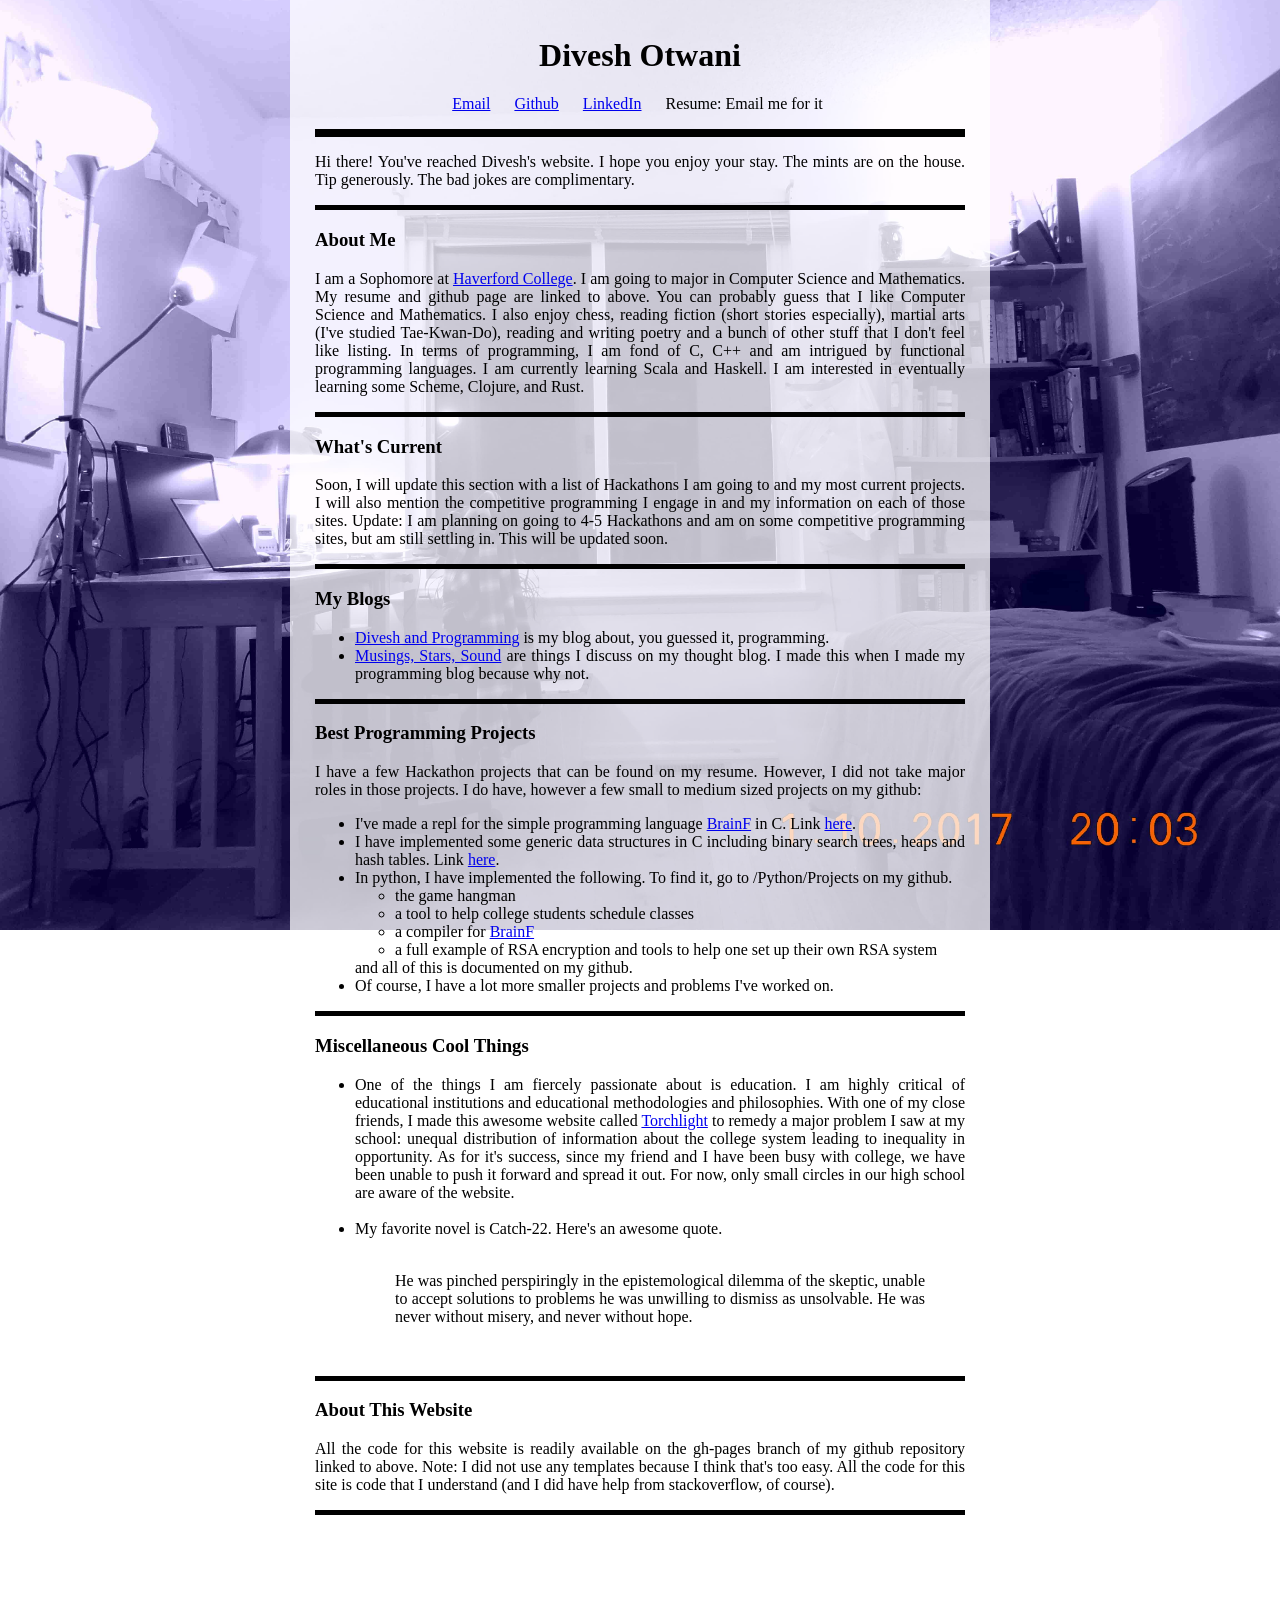
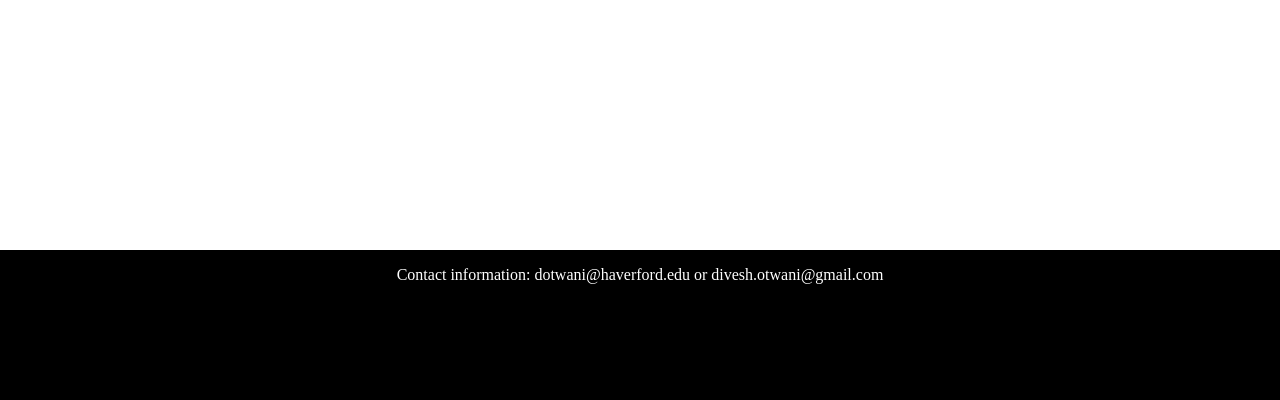
==== commit 51d397c8: "making it secure" ====
--- a/index.html
+++ b/index.html
@@ -35,8 +35,8 @@
 
                     <li id="case1">
 
-                        <a href="DiveshOtwaniResume.pdf" target="_blank" >
-                            Resume
+                        <a>
+                            Resume: Email me for it
                         </a>							
                     </li>
                 </ul>
--- a/style.css
+++ b/style.css
@@ -53,7 +53,7 @@
 	background-attachment: fixed;
 	background-size: cover;
 	background-position: center;
-	min-height: 2700px;
+	min-height: 3600px;
 
 	/*background-color:#000000;*/
 }
@@ -74,7 +74,7 @@
 	margin-right: auto;
 	text-align: left;
 	width: 700px;
-	height: 1800px;
+	height: 2400px;
 }
 
 
